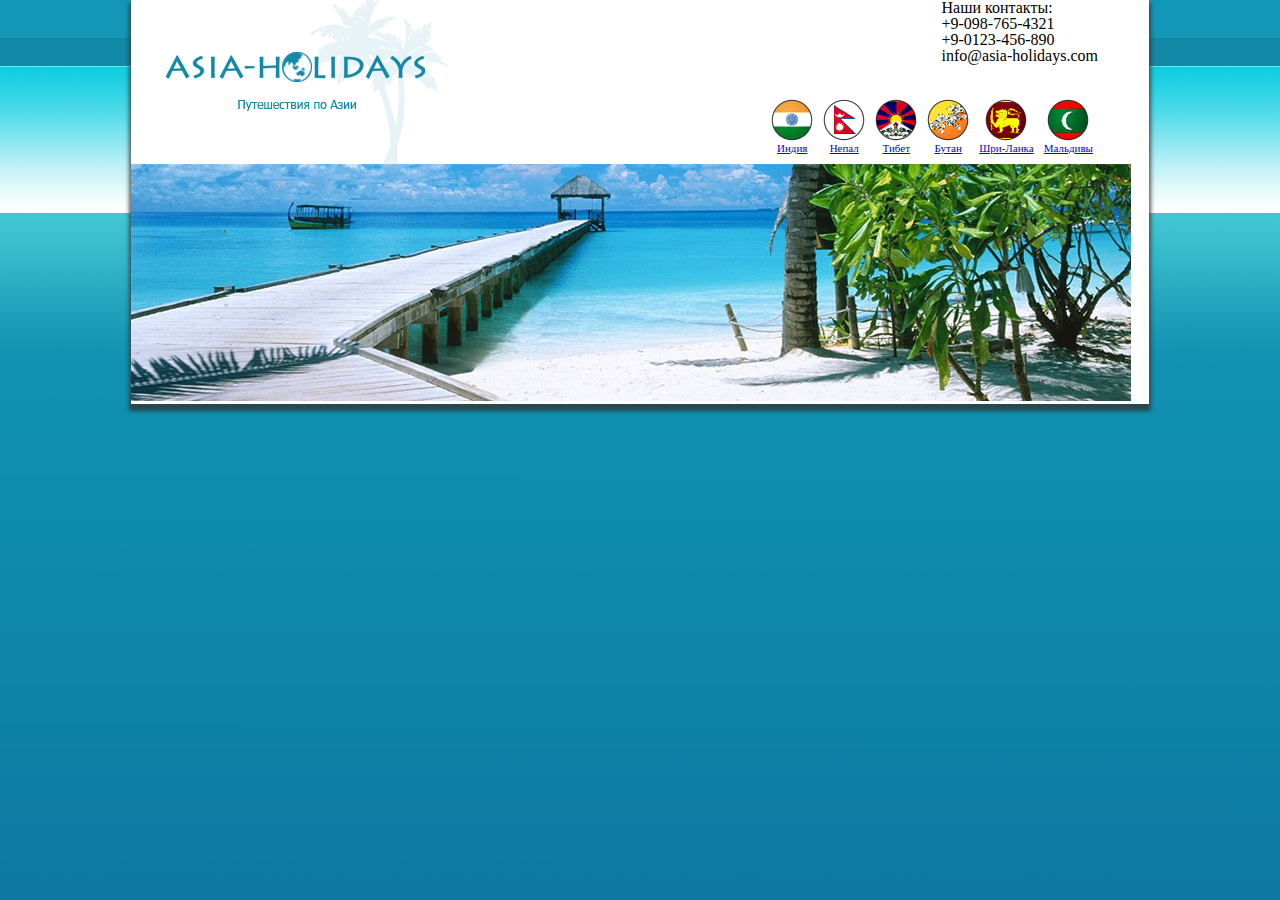
==== homework4/index.html @ a339d710 "hw4" ====
<!DOCTYPE html>
<html>
  <head>
    <meta charset="utf-8">
    <title>Homework4</title>
    <link rel="stylesheet" href="css/reset.css">
    <link rel="stylesheet" href="css/style.css">
  </head>
  <body>
    <div class="wrapper">
      <div class="header">
        <img class="logo" src="img/logo.png" alt="logo">
        <div class="menu_flag">
          <div class="contacts">
            <h4>Наши контакты:</h4>
            <p>+9-098-765-4321</p>
            <p>+9-0123-456-890</p>
            <p>info@asia-holidays.com</p>
          </div>
        <ul class="countries">
          <li class="countries_item"><a href="#"><img src="img/i_flag.png" alt="">Индия</a></li>
          <li class="countries_item"><a href="#"><img src="img/n_flag.png" alt="">Непал</a></li>
          <li class="countries_item"><a href="#"><img src="img/t_flag.png" alt="">Тибет</a></li>
          <li class="countries_item"><a href="#"><img src="img/b_flag.png" alt="">Бутан</a></li>
          <li class="countries_item"><a href="#"><img src="img/s_flag.png" alt="">Шри-Ланка</a></li>
          <li class="countries_item"><a href="#"><img src="img/m_flag.png" alt="">Мальдивы</a></li>
        </ul>
      </div>
      <img class="photo" src="img/photo.png" alt="">
    </div>
      <nav>

      </nav>

      <div class="information">

      </div>
      <div class="news">

      </div>
      <div class="content">

      </div>
    </div>
    <div class="footer">

    </div>

  </body>
</html>
---- homework4/css/style.css ----
body {
  background-image: url("../img/background.png");
}

.wrapper {
  background-color: white;
  margin: 0 auto;
  width: 1018px;
  -webkit-box-shadow: 0px 5px 4px 2px rgba(51, 50, 50, 0.78);
-moz-box-shadow:    0px 5px 4px 2px rgba(51, 50, 50, 0.78);
box-shadow:         0px 5px 4px 2px rgba(51, 50, 50, 0.78);
}

.header {
  width: 1000px;
}

.logo {
  margin-left: 35px;
  float: left;
  position: relative;
}

.contacts {
  float: right;

}

.menu_flag {
  float: right;
  margin-right: 33px;
  width: 400px;
}

.countries_item {
  float: left;
  list-style: none;
  padding: 0 5px;
}

ul.countries:after {
  content: "";
  display: table;
  clear: both;
}

.countries_item img {
  display: block;
  margin: 0 auto 2px auto;
}

.countries {
  margin-top: 35px;
  float: right;
  font-size: 11px;
}

.countries a {
  display: block;
  text-align: center;
}

.photo {
  margin: 0px;

}
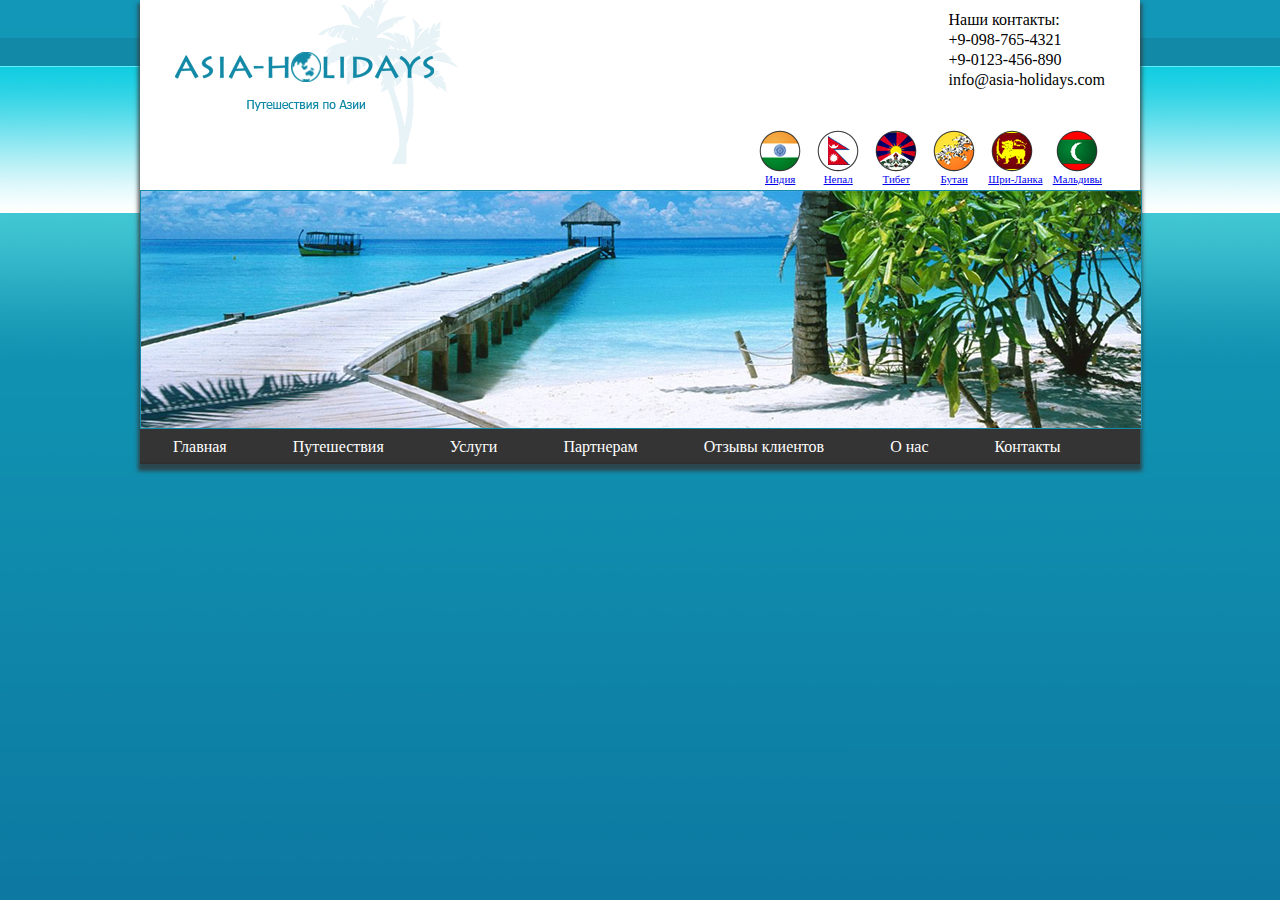
==== commit d2ed7a13: "hw44" ====
--- a/homework4/index.html
+++ b/homework4/index.html
@@ -13,10 +13,10 @@
         <img class="logo" src="img/logo.png" alt="logo">
         <div class="menu_flag">
           <div class="contacts">
-            <h4>Наши контакты:</h4>
-            <p>+9-098-765-4321</p>
-            <p>+9-0123-456-890</p>
-            <p>info@asia-holidays.com</p>
+            <h4 class="contact">Наши контакты:</h4>
+            <p class="contact">+9-098-765-4321</p>
+            <p class="contact">+9-0123-456-890</p>
+            <p class="contact">info@asia-holidays.com</p>
           </div>
         <ul class="countries">
           <li class="countries_item"><a href="#"><img src="img/i_flag.png" alt="">Индия</a></li>
@@ -29,8 +29,40 @@
       </div>
       <img class="photo" src="img/photo.png" alt="">
     </div>
-      <nav>
-
+      <nav class="nav_panel">
+        <ul class="nav_menu">
+          <li class="nav_menu_item"><a href="#">Главная</a></li>
+          <li class="nav_menu_item"><a href="#">Путешествия</a>
+            <ul>
+              <li class="list_item"><a href="#">Путешествие 1</a></li>
+              <li class="list_item"><a href="#">Путешествие 2</a></li>
+              <li class="list_item"><a href="#">Путешествие 3</a></li>
+              <li class="list_item"><a href="#">Путешествие 4</a></li>
+              <li class="list_item"><a href="#">Путешествие 5</a></li>
+            </ul>
+          </li>
+          <li class="nav_menu_item"><a href="#">Услуги</a>
+            <ul>
+              <li class="list_item"><a href="#">Услуга 1</a></li>
+              <li class="list_item"><a href="#">Услуга 2</a></li>
+              <li class="list_item"><a href="#">Услуга 3</a></li>
+              <li class="list_item"><a href="#">Услуга 4</a></li>
+              <li class="list_item"><a href="#">Услуга 5</a></li>
+            </ul>
+          </li>
+          <li class="nav_menu_item"><a href="#">Партнерам</a>
+            <ul>
+              <li class="list_item"><a href="#">Партнерам 1</a></li>
+              <li class="list_item"><a href="#">Партнерам 2</a></li>
+              <li class="list_item"><a href="#">Партнерам 3</a></li>
+              <li class="list_item"><a href="#">Партнерам 4</a></li>
+              <li class="list_item"><a href="#">Партнерам 5</a></li>
+            </ul>
+          </li>
+          <li class="nav_menu_item"><a href="#">Отзывы клиентов</a></li>
+          <li class="nav_menu_item"><a href="#">О нас</a></li>
+          <li class="nav_menu_item"><a href="#">Контакты</a></li>
+        </ul>
       </nav>
 
       <div class="information">
--- a/homework4/css/style.css
+++ b/homework4/css/style.css
@@ -5,7 +5,7 @@
 .wrapper {
   background-color: white;
   margin: 0 auto;
-  width: 1018px;
+  width: 1000px;
   -webkit-box-shadow: 0px 5px 4px 2px rgba(51, 50, 50, 0.78);
 -moz-box-shadow:    0px 5px 4px 2px rgba(51, 50, 50, 0.78);
 box-shadow:         0px 5px 4px 2px rgba(51, 50, 50, 0.78);
@@ -13,6 +13,7 @@
 
 .header {
   width: 1000px;
+  height: 429px;
 }
 
 .logo {
@@ -23,7 +24,11 @@
 
 .contacts {
   float: right;
+  margin-top: 10px;
+}
 
+.contact {
+  padding: 2px;
 }
 
 .menu_flag {
@@ -35,7 +40,7 @@
 .countries_item {
   float: left;
   list-style: none;
-  padding: 0 5px;
+  padding: 5px;
 }
 
 ul.countries:after {
@@ -46,7 +51,7 @@
 
 .countries_item img {
   display: block;
-  margin: 0 auto 2px auto;
+  margin: 0 3px 2px 3px;
 }
 
 .countries {
@@ -61,6 +66,61 @@
 }
 
 .photo {
-  margin: 0px;
+  border: 1px solid #138aa7;
 
 }
+
+.nav_panel {
+  width: 1000px;
+  height: 33px;
+  background-color: #343434;
+  margin: 0px;
+  border-bottom: 2px solid #303030;
+
+}
+.nav_menu_item {
+  float: left;
+  margin: 0 33px;
+
+}
+
+.nav_menu:after {
+  content: "";
+  display: table;
+  clear: both;
+}
+
+.nav_menu_item a {
+  display: block;
+  color: white;
+  padding: 10px 0px;
+  text-decoration: none;
+
+}
+
+.nav_menu_item ul  {
+  list-style: none;
+  display: none;
+  float: left;
+
+}
+
+.nav_menu_item:hover ul {
+  display: block;
+  height: auto;
+}
+
+.list_item {
+  background-color: #343434;
+  padding: 5px;
+
+}
+
+.list_item a {
+  padding: 5px;
+  width: 150px;
+}
+
+.information {
+  
+}
